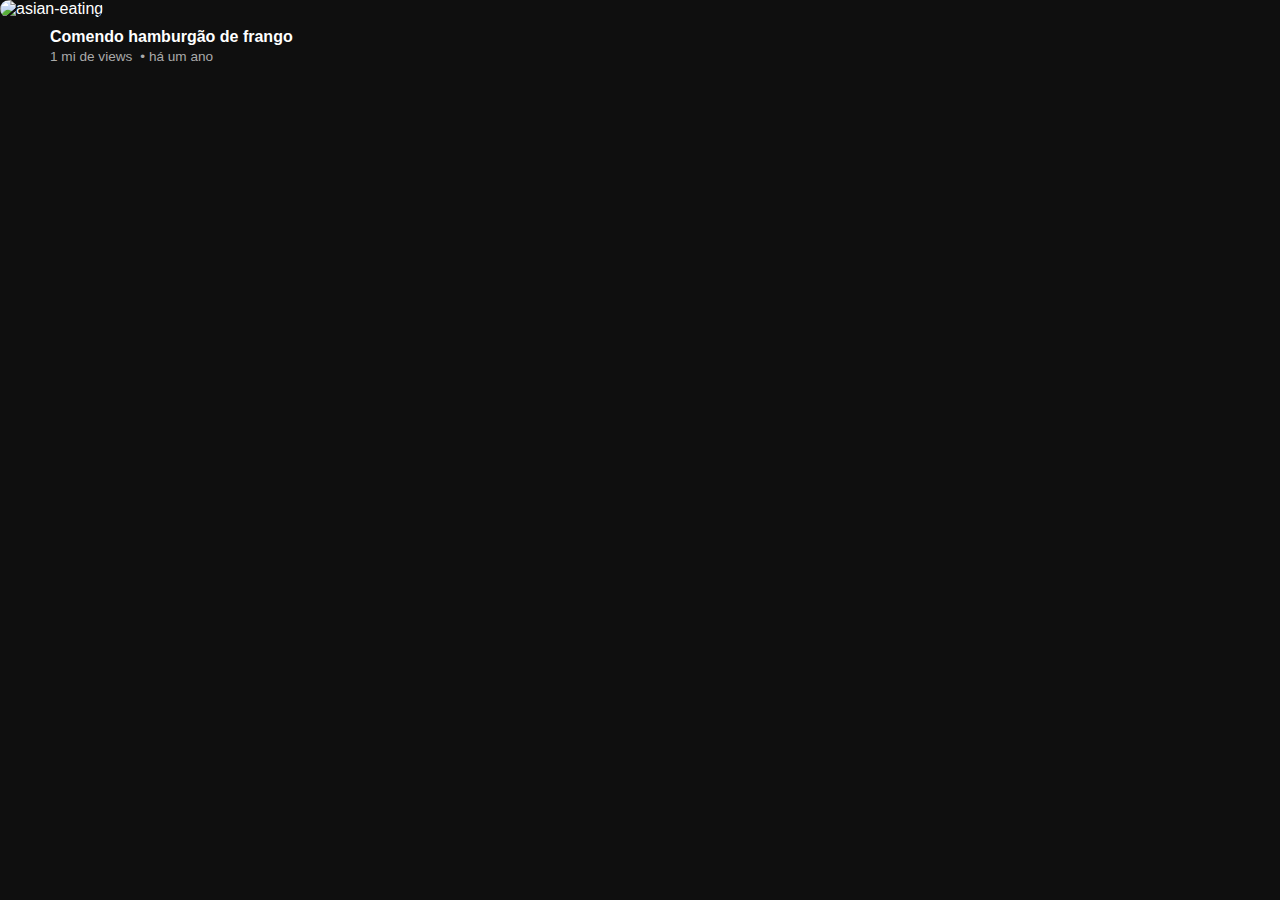
==== youtube-layout-grid/index.html @ 824d6add "grid class" ====
<!DOCTYPE html>
<html lang="en">
<head>
    <meta charset="UTF-8">
    <meta name="viewport" content="width=device-width, initial-scale=1.0">
    <title>Document</title>
    
    <link rel="stylesheet" href="style.css">
</head>
<body>

    <main>
        <div class="video-box">
            <div class="thumbnail">
                <img alt="asian-eating" style="background-color: transparent;" class="yt-core-image yt-core-image--fill-parent-height yt-core-image--fill-parent-width yt-core-image--content-mode-scale-aspect-fill yt-core-image--loaded" src="https://i.ytimg.com/vi/NpeQDpIyW3w/hq720.jpg?sqp=-oaymwEcCNAFEJQDSFXyq4qpAw4IARUAAIhCGAFwAcABBg==&amp;rs=AOn4CLAs_2crg6LOCRs3HJ8bicgH3IIJvA">
            </div>
            <div class="content">
                <div class="channel-img">
                    <img id="img" draggable="false" class="style-scope yt-img-shadow" alt="" width="48" src="https://yt3.ggpht.com/cNxSPvaC9i73N-XNkZhnbQ3xIJ0PrUS2FfxY7Kl4HmPl_ZU2M8DIedaXdM0kh7a40_Hzhenqfg=s68-c-k-c0x00ffffff-no-rj">
                </div>
                <div class="text">
                    <h2>Comendo hamburgão de frango</h2>
                    <p></p>
                    <p>
                        <span class="views"> 1 mi de views</span>
                        <span class="time">há um ano</span>
                    </p>
                </div>
            </div>
        </div>
    </main>
    
</body>
</html>
---- youtube-layout-grid/style.css ----
*{
    margin: 0;
    padding: 0;
}

body{
    background-color: #0f0f0f;
    color: rgb(255, 255, 255);
    font-family: Arial, Helvetica, sans-serif;
}

.video-box{
    width: 350px;
}

.thumbnail, .thumbnail img {
    width: 100%;
}

.thumbnail img{
    border-radius: 10px;
    /* ajusta a imagem (object-fit) */
    object-fit: cover;
}

.content {
    display: grid;
    grid-template-columns: 40px 1fr;
    column-gap: 10px;
    margin-top: 10px;
}

.channel-img, .channel-img{
    width: 100%;
}

.channel-img img{
    border-radius: 20px;
}

.text h2{
    font-size: 1rem;
}

.text p {
    font-size: 0.85rem;
    color: #aaa;
    margin-bottom: 3px;
}

.time::before{
    content: "•";
    margin: 0 4px;
}
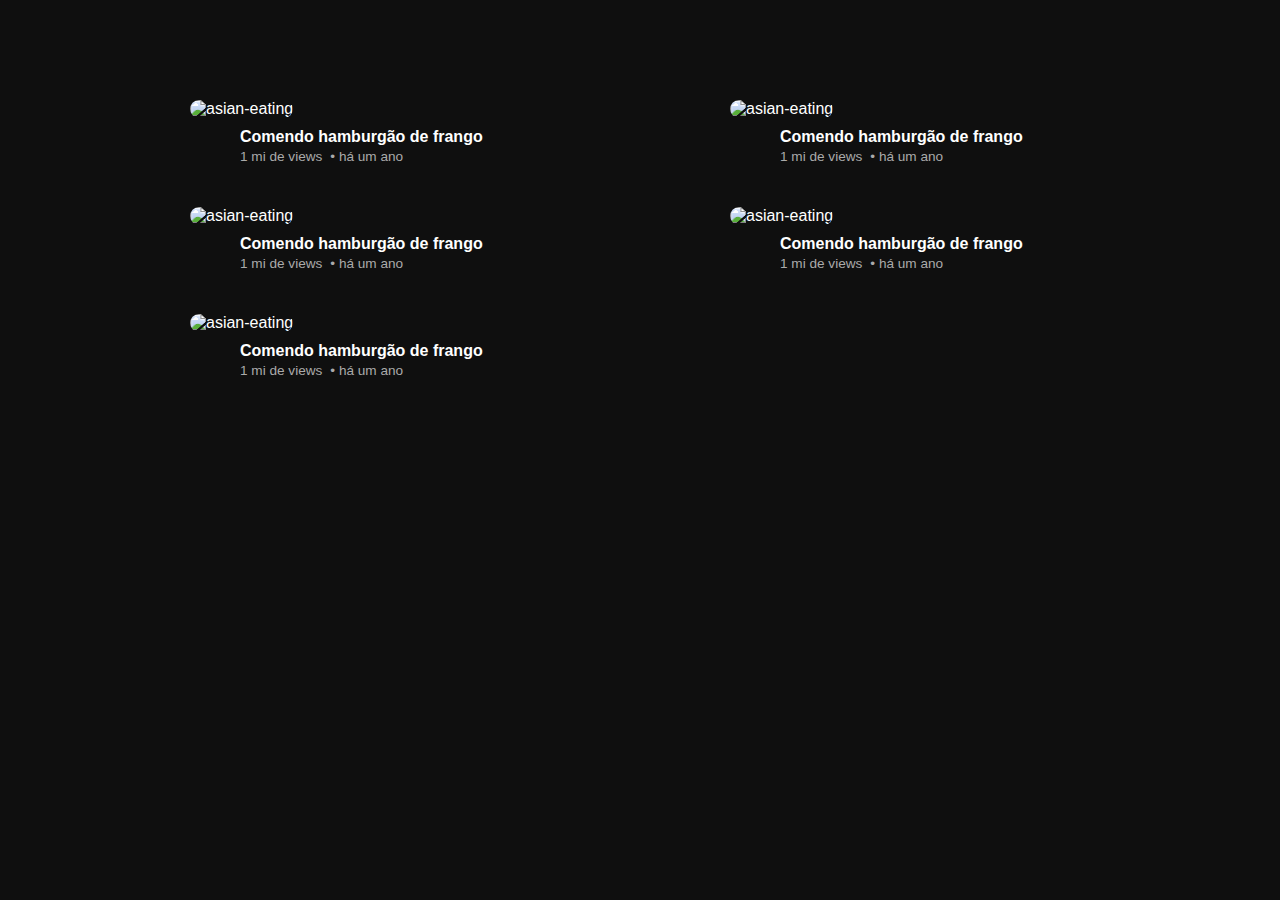
==== commit 90c5697f: "Media Query Class" ====
--- a/youtube-layout-grid/index.html
+++ b/youtube-layout-grid/index.html
@@ -10,6 +10,7 @@
 <body>
 
     <main>
+        <div class="videos-container">
         <div class="video-box">
             <div class="thumbnail">
                 <img alt="asian-eating" style="background-color: transparent;" class="yt-core-image yt-core-image--fill-parent-height yt-core-image--fill-parent-width yt-core-image--content-mode-scale-aspect-fill yt-core-image--loaded" src="https://i.ytimg.com/vi/NpeQDpIyW3w/hq720.jpg?sqp=-oaymwEcCNAFEJQDSFXyq4qpAw4IARUAAIhCGAFwAcABBg==&amp;rs=AOn4CLAs_2crg6LOCRs3HJ8bicgH3IIJvA">
@@ -27,6 +28,85 @@
                     </p>
                 </div>
             </div>
+        </div>   
+        
+        <div class="video-box">
+            <div class="thumbnail">
+                <img alt="asian-eating" style="background-color: transparent;" class="yt-core-image yt-core-image--fill-parent-height yt-core-image--fill-parent-width yt-core-image--content-mode-scale-aspect-fill yt-core-image--loaded" src="https://i.ytimg.com/vi/NpeQDpIyW3w/hq720.jpg?sqp=-oaymwEcCNAFEJQDSFXyq4qpAw4IARUAAIhCGAFwAcABBg==&amp;rs=AOn4CLAs_2crg6LOCRs3HJ8bicgH3IIJvA">
+            </div>
+            <div class="content">
+                <div class="channel-img">
+                    <img id="img" draggable="false" class="style-scope yt-img-shadow" alt="" width="48" src="https://yt3.ggpht.com/cNxSPvaC9i73N-XNkZhnbQ3xIJ0PrUS2FfxY7Kl4HmPl_ZU2M8DIedaXdM0kh7a40_Hzhenqfg=s68-c-k-c0x00ffffff-no-rj">
+                </div>
+                <div class="text">
+                    <h2>Comendo hamburgão de frango</h2>
+                    <p></p>
+                    <p>
+                        <span class="views"> 1 mi de views</span>
+                        <span class="time">há um ano</span>
+                    </p>
+                </div>
+            </div>
+        </div>    
+
+        <div class="video-box">
+            <div class="thumbnail">
+                <img alt="asian-eating" style="background-color: transparent;" class="yt-core-image yt-core-image--fill-parent-height yt-core-image--fill-parent-width yt-core-image--content-mode-scale-aspect-fill yt-core-image--loaded" src="https://i.ytimg.com/vi/NpeQDpIyW3w/hq720.jpg?sqp=-oaymwEcCNAFEJQDSFXyq4qpAw4IARUAAIhCGAFwAcABBg==&amp;rs=AOn4CLAs_2crg6LOCRs3HJ8bicgH3IIJvA">
+            </div>
+            <div class="content">
+                <div class="channel-img">
+                    <img id="img" draggable="false" class="style-scope yt-img-shadow" alt="" width="48" src="https://yt3.ggpht.com/cNxSPvaC9i73N-XNkZhnbQ3xIJ0PrUS2FfxY7Kl4HmPl_ZU2M8DIedaXdM0kh7a40_Hzhenqfg=s68-c-k-c0x00ffffff-no-rj">
+                </div>
+                <div class="text">
+                    <h2>Comendo hamburgão de frango</h2>
+                    <p></p>
+                    <p>
+                        <span class="views"> 1 mi de views</span>
+                        <span class="time">há um ano</span>
+                    </p>
+                </div>
+            </div>
+        </div>    
+
+        <div class="video-box">
+            <div class="thumbnail">
+                <img alt="asian-eating" style="background-color: transparent;" class="yt-core-image yt-core-image--fill-parent-height yt-core-image--fill-parent-width yt-core-image--content-mode-scale-aspect-fill yt-core-image--loaded" src="https://i.ytimg.com/vi/NpeQDpIyW3w/hq720.jpg?sqp=-oaymwEcCNAFEJQDSFXyq4qpAw4IARUAAIhCGAFwAcABBg==&amp;rs=AOn4CLAs_2crg6LOCRs3HJ8bicgH3IIJvA">
+            </div>
+            <div class="content">
+                <div class="channel-img">
+                    <img id="img" draggable="false" class="style-scope yt-img-shadow" alt="" width="48" src="https://yt3.ggpht.com/cNxSPvaC9i73N-XNkZhnbQ3xIJ0PrUS2FfxY7Kl4HmPl_ZU2M8DIedaXdM0kh7a40_Hzhenqfg=s68-c-k-c0x00ffffff-no-rj">
+                </div>
+                <div class="text">
+                    <h2>Comendo hamburgão de frango</h2>
+                    <p></p>
+                    <p>
+                        <span class="views"> 1 mi de views</span>
+                        <span class="time">há um ano</span>
+                    </p>
+                </div>
+            </div>
+        </div>    
+
+        <div class="video-box">
+            <div class="thumbnail">
+                <img alt="asian-eating" style="background-color: transparent;" class="yt-core-image yt-core-image--fill-parent-height yt-core-image--fill-parent-width yt-core-image--content-mode-scale-aspect-fill yt-core-image--loaded" src="https://i.ytimg.com/vi/NpeQDpIyW3w/hq720.jpg?sqp=-oaymwEcCNAFEJQDSFXyq4qpAw4IARUAAIhCGAFwAcABBg==&amp;rs=AOn4CLAs_2crg6LOCRs3HJ8bicgH3IIJvA">
+            </div>
+            <div class="content">
+                <div class="channel-img">
+                    <img id="img" draggable="false" class="style-scope yt-img-shadow" alt="" width="48" src="https://yt3.ggpht.com/cNxSPvaC9i73N-XNkZhnbQ3xIJ0PrUS2FfxY7Kl4HmPl_ZU2M8DIedaXdM0kh7a40_Hzhenqfg=s68-c-k-c0x00ffffff-no-rj">
+                </div>
+                <div class="text">
+                    <h2>Comendo hamburgão de frango</h2>
+                    <p></p>
+                    <p>
+                        <span class="views"> 1 mi de views</span>
+                        <span class="time">há um ano</span>
+                    </p>
+                </div>
+            </div>
+        </div>    
+
+        
         </div>
     </main>
     
--- a/youtube-layout-grid/style.css
+++ b/youtube-layout-grid/style.css
@@ -10,7 +10,7 @@
 }
 
 .video-box{
-    width: 350px;
+    width: 100%;
 }
 
 .thumbnail, .thumbnail img {
@@ -51,4 +51,15 @@
 .time::before{
     content: "•";
     margin: 0 4px;
+}
+
+main{
+    padding: 100px 30px 0 190px;
+}
+
+.videos-container{
+    display: grid;
+    grid-template-columns: repeat(auto-fit, minmax(350px, 1fr));
+    column-gap: 20px;
+    row-gap: 40px;
 }